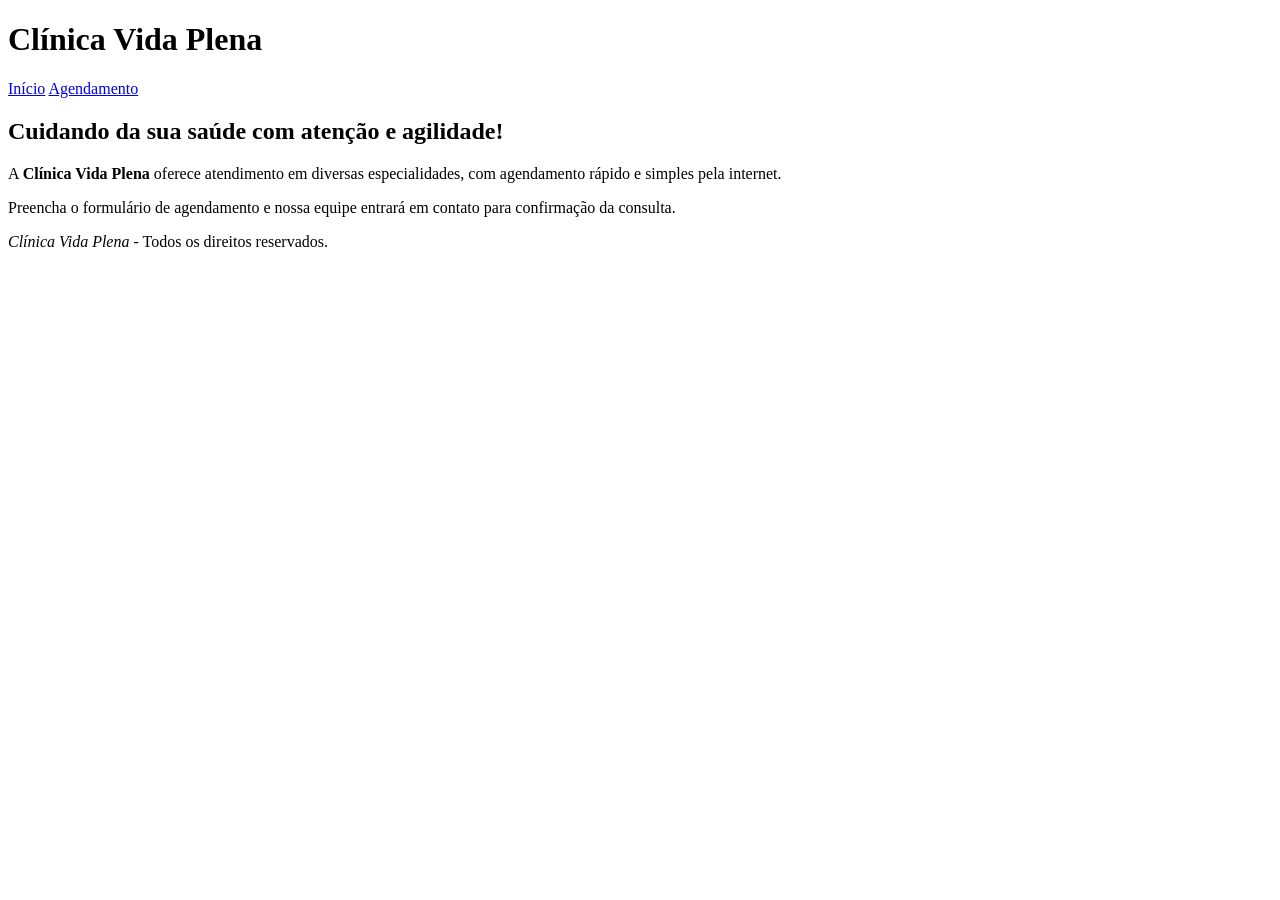
==== index.html @ bc882059 "Cópia do projeto Clínica Vida Plena (sem CSS)" ====
<!DOCTYPE html>
<html lang="pt-BR">

<head>
    <meta charset="UTF-8">
    <meta name="viewport" content="width=device-width, initial-scale=1.0">
    <title>Clínica Vida Plena</title>
</head>

<body>
    <header>
        <h1>Clínica Vida Plena</h1>
        <nav>
            <a href="index.html">Início</a>
            <a href="agendamento.html">Agendamento</a>
        </nav>
    </header>

    <main>
        <h2>Cuidando da sua saúde com atenção e agilidade!</h2>
        <p>
            A <strong>Clínica Vida Plena</strong> oferece atendimento em diversas especialidades, com agendamento rápido
            e simples pela internet.
        </p>
        <p>
            Preencha o formulário de agendamento e nossa equipe entrará em contato para confirmação da consulta.
        </p>
    </main>

    <footer>
        <p>
            <i>Clínica Vida Plena</i> - Todos os direitos reservados.
        </p>
    </footer>
</body>

</html>
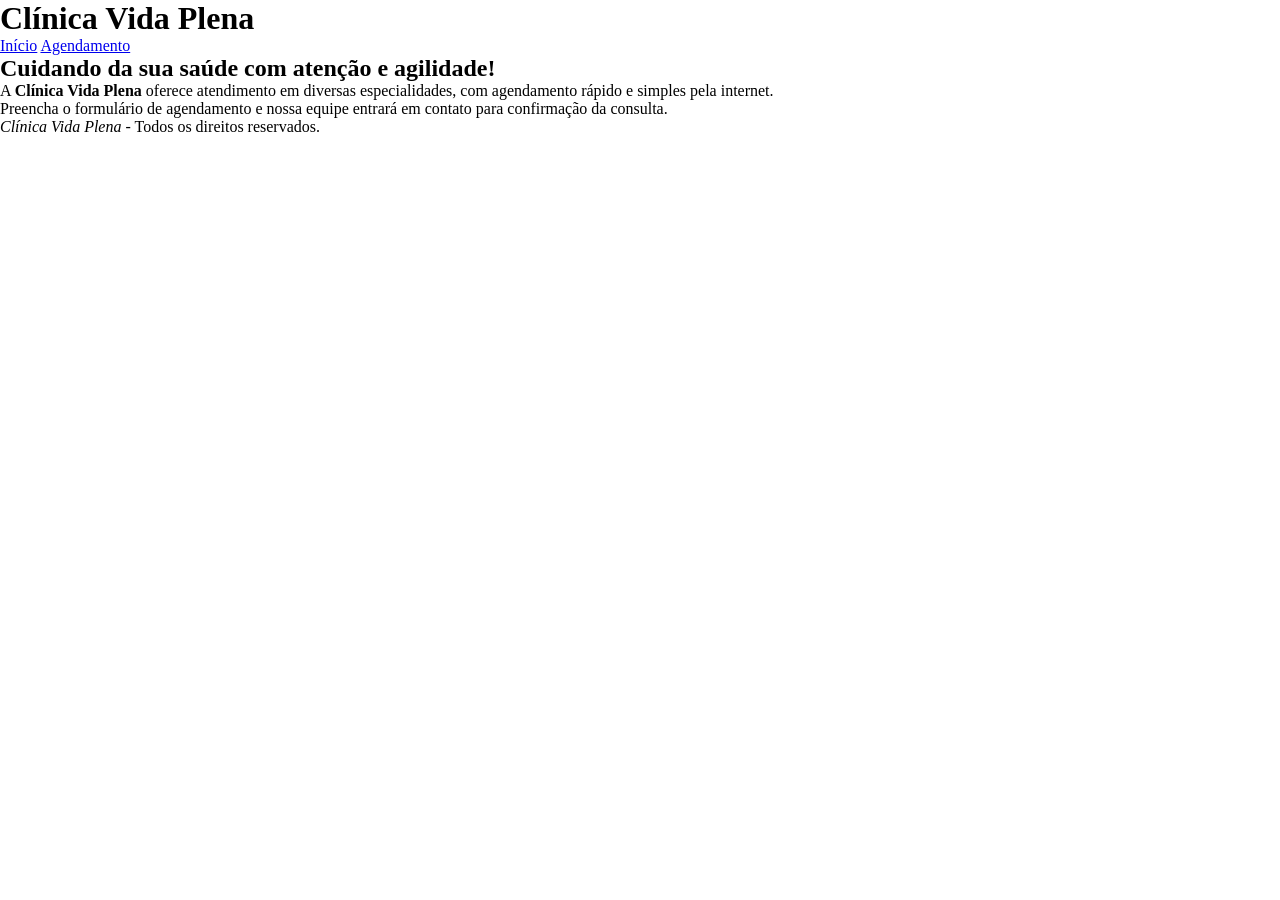
==== commit b7ab825f: "Reset universal e conexão do style.css" ====
--- a/index.html
+++ b/index.html
@@ -5,6 +5,7 @@
     <meta charset="UTF-8">
     <meta name="viewport" content="width=device-width, initial-scale=1.0">
     <title>Clínica Vida Plena</title>
+    <link rel="stylesheet" href="style.css">
 </head>
 
 <body>
--- a/style.css
+++ b/style.css
@@ -0,0 +1,5 @@
+* {
+    margin:0;
+    padding: 0;
+    box-sizing: border-box;
+}
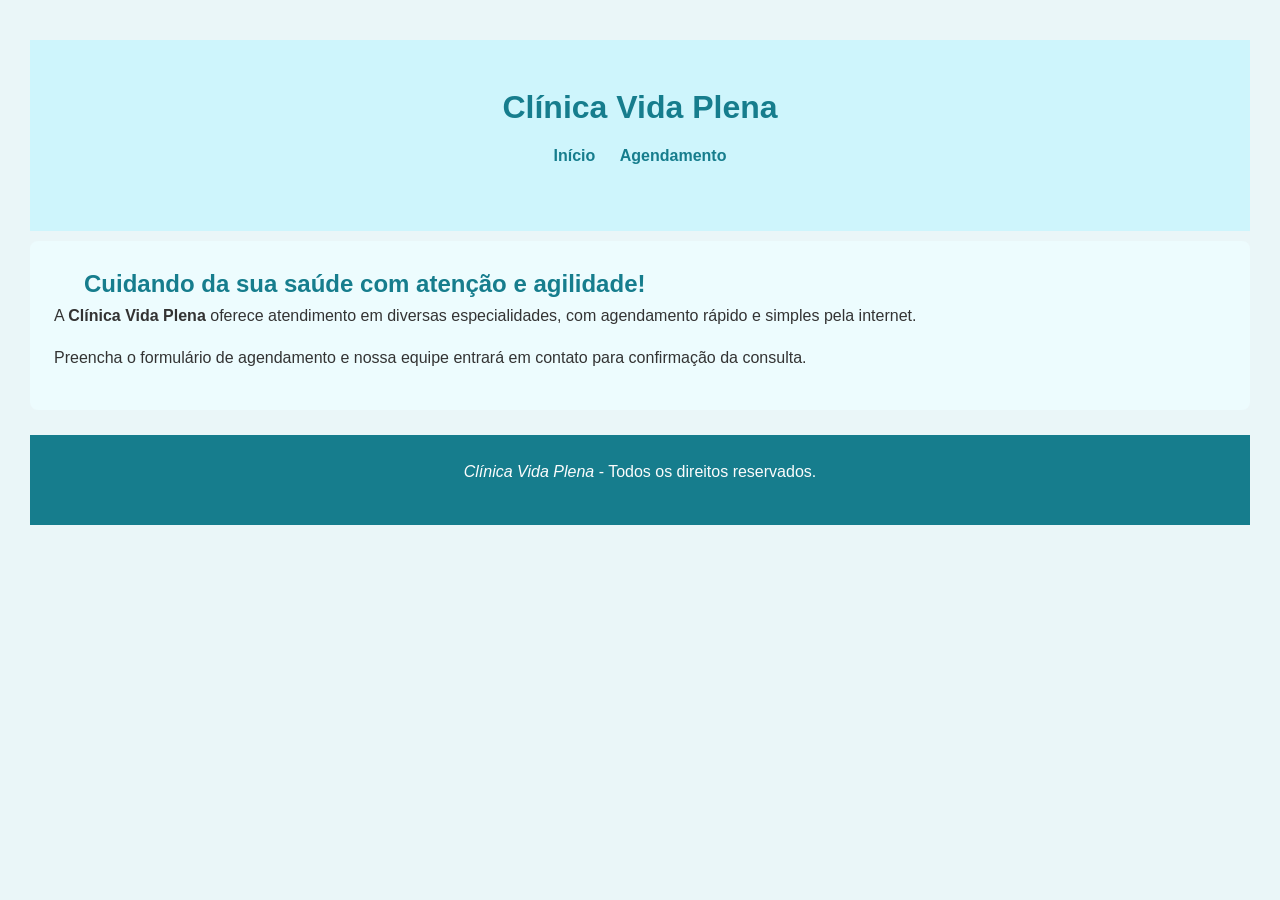
==== commit a6845974: "Seletores de classe e de ID e mais algumas tags" ====
--- a/index.html
+++ b/index.html
@@ -17,7 +17,7 @@
         </nav>
     </header>
 
-    <main>
+    <main id="sobre">
         <h2>Cuidando da sua saúde com atenção e agilidade!</h2>
         <p>
             A <strong>Clínica Vida Plena</strong> oferece atendimento em diversas especialidades, com agendamento rápido
--- a/style.css
+++ b/style.css
@@ -2,4 +2,131 @@
     margin:0;
     padding: 0;
     box-sizing: border-box;
+}
+
+body {
+    font-family: Arial, sans-serif;
+    background-color: #eaf6f8;
+    color: #333;
+    margin: 0;
+    padding: 30px;
+     line-height: 1.6;
+}
+
+
+h1 {
+    color: #167d8d;
+    text-align: center;
+    margin-bottom: 10px;
+    margin-top: 10px;
+}
+
+
+nav {
+    text-align: center;
+    margin-bottom: 30px;
+}
+
+
+nav a {
+    color: #167d8d;
+    text-decoration: none;
+    margin: 0px 10px;
+    font-weight: bold;
+}
+
+nav a:hover {
+    color: #0d5661;
+    text-decoration:solid;
+}
+
+
+h2 {
+    color: #167d8d;
+    text-align:left;
+    padding: 0px 30px;
+}
+
+
+p {
+    line-height: 1.6;
+    margin-bottom: 16px;
+}
+
+
+header {
+    background-color: #ccf6fdea;
+    padding: 32px 16px;
+    text-align: center;
+    margin-bottom: 10px;
+    margin-top: 10px;
+}
+
+main {
+    max-width: 960;
+    margin: 0 auto;
+    padding: 32px 16px;
+}
+
+footer {
+    text-align: center;
+    margin-top: 25px;
+    color: #fcfcfc;
+    background-color: #167d8d;
+    padding: 24px 16px;
+}
+
+button {
+    background-color: #2a9d8f;
+    color: white;
+    border: none;
+    padding: 12px 20px;
+    border-radius: 6px;
+    cursor: pointer;
+    font-size: 16px;
+    font-family: Georgia, 'Times New Roman', Times, serif;
+}
+
+button:hover {
+    background-color: #217c72;
+}
+
+label {
+    font-family: 'Times New Roman', Times, serif;
+}
+
+.campo,
+.opção,
+.areadetexto {
+    width: 100%;
+    padding: 10px;
+    margin: 6px 0 15px;
+    border: 1px solid #b8dfe4;
+    border-radius: 6px;
+    box-sizing: border-box;
+}
+
+.formulário {
+    background-color: white;
+    max-width: 500px;
+    margin: 20px auto;
+    padding: 25px;
+    border-radius: 12px;
+    box-shadow: 0 3px 10px rgba(0, 0, 0, 0.1);
+}
+
+#sobre {
+    background-color: #eefdffdb;
+    border-radius: 8px;
+    padding: 24px;
+}
+
+#pe {
+     padding: 24px 0px;
+}
+
+#agendamento {
+    background-color: #eefdffdb;
+    border-radius: 8px;
+    padding: 24px;
 }
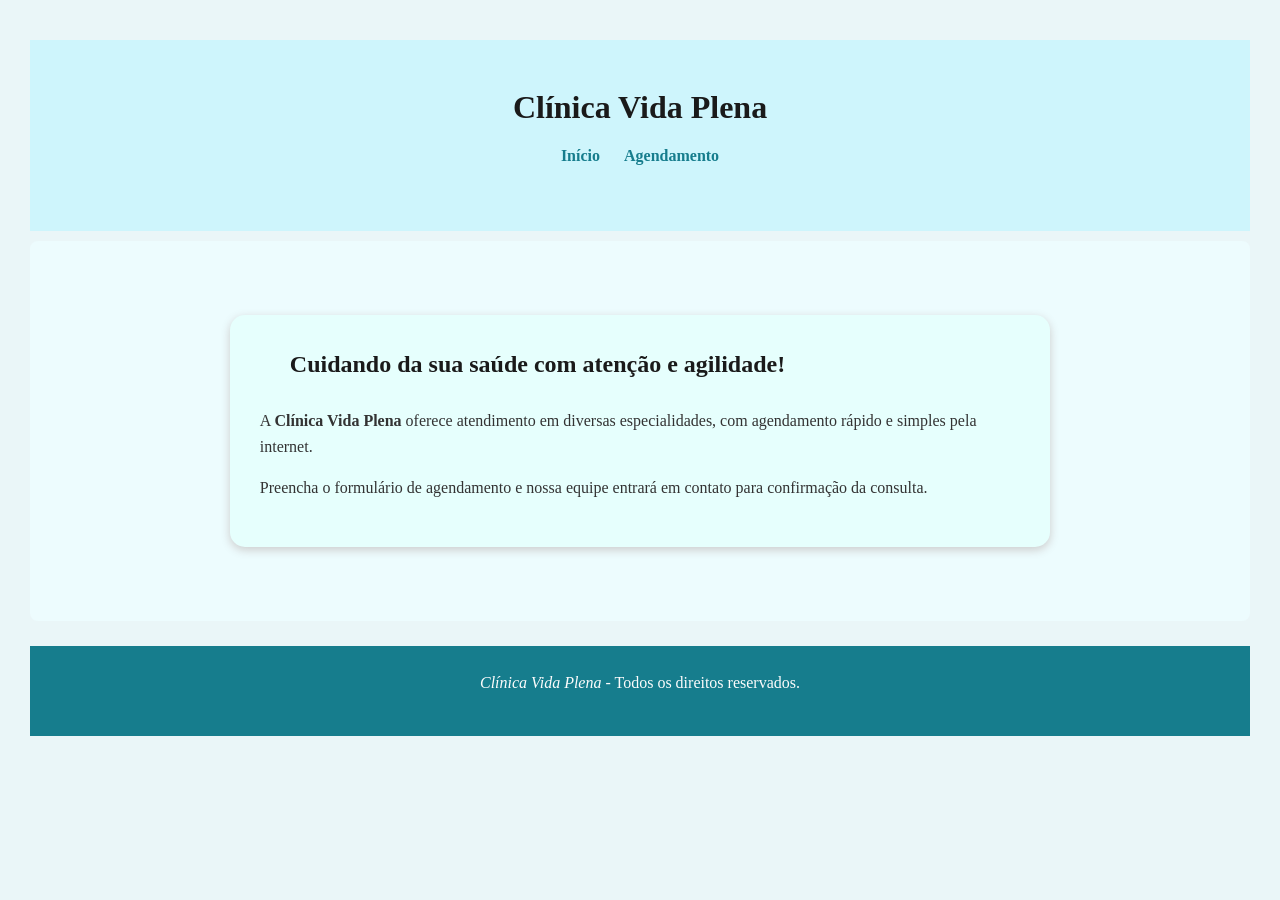
==== commit 8f4fb2ed: "Seletor compartilhado e mais algumas adições" ====
--- a/index.html
+++ b/index.html
@@ -17,7 +17,8 @@
         </nav>
     </header>
 
-    <main id="sobre">
+    <main id="sobre" >
+        <div class="caixa">
         <h2>Cuidando da sua saúde com atenção e agilidade!</h2>
         <p>
             A <strong>Clínica Vida Plena</strong> oferece atendimento em diversas especialidades, com agendamento rápido
@@ -26,6 +27,7 @@
         <p>
             Preencha o formulário de agendamento e nossa equipe entrará em contato para confirmação da consulta.
         </p>
+        </div>
     </main>
 
     <footer>
--- a/style.css
+++ b/style.css
@@ -5,7 +5,7 @@
 }
 
 body {
-    font-family: Arial, sans-serif;
+    font-family:'Times New Roman', Times, serif;
     background-color: #eaf6f8;
     color: #333;
     margin: 0;
@@ -45,6 +45,7 @@
     color: #167d8d;
     text-align:left;
     padding: 0px 30px;
+    margin-bottom: 25px;
 }
 
 
@@ -115,6 +116,15 @@
     box-shadow: 0 3px 10px rgba(0, 0, 0, 0.1);
 }
 
+.caixa {
+    background-color: rgb(230, 255, 253);
+    width: 70%;
+    margin: 50px auto;
+    padding: 30px;
+    border-radius: 15px;
+    box-shadow: 0 3px 10px #ccc;
+}
+
 #sobre {
     background-color: #eefdffdb;
     border-radius: 8px;
@@ -129,4 +139,9 @@
     background-color: #eefdffdb;
     border-radius: 8px;
     padding: 24px;
+}
+
+h1,h2 {
+    font-family: Georgia, 'Times New Roman', Times, serif;
+    color: #1a1a1a;
 }
